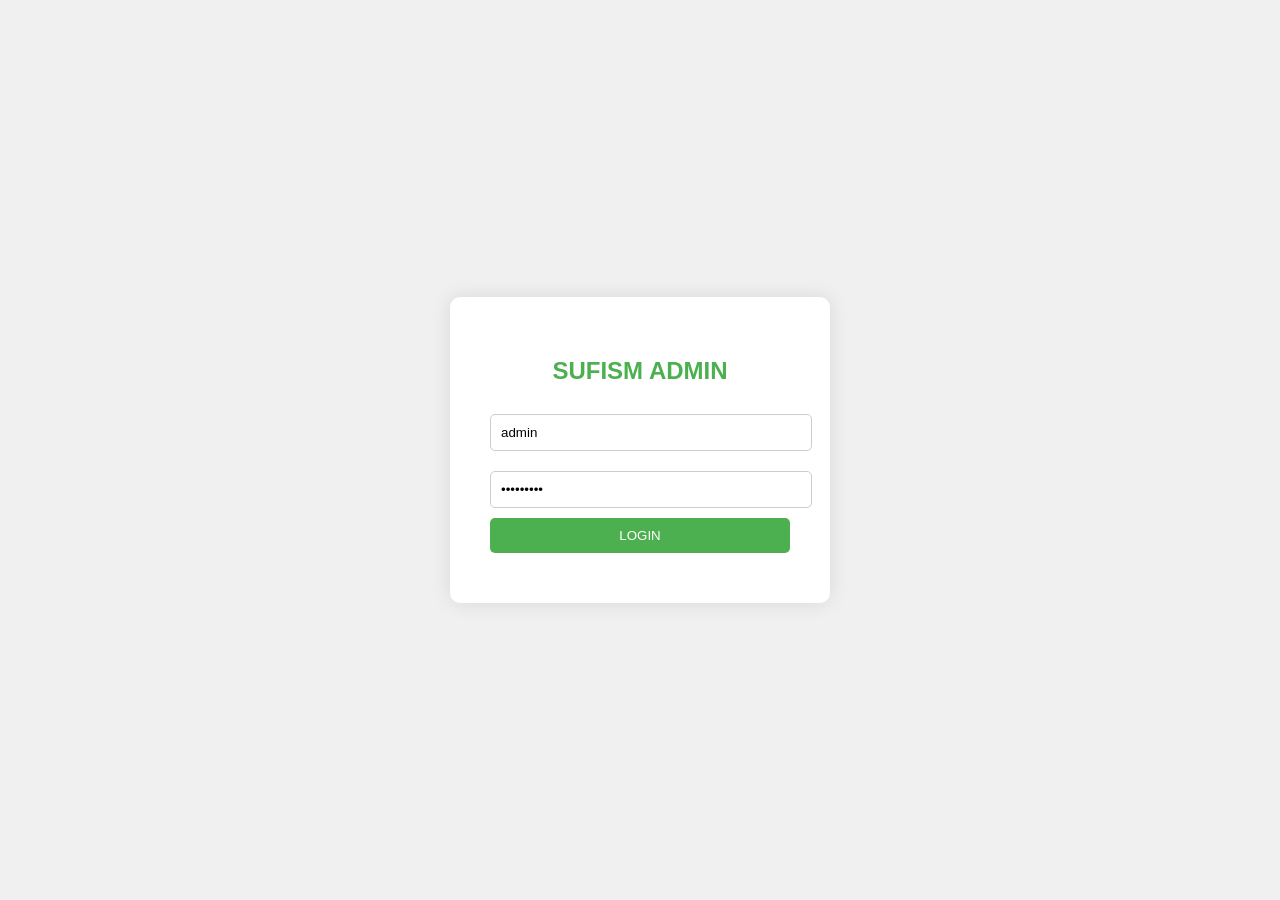
==== admin-login.html @ 663dea31 "Add admin login HTML page" ====
<!DOCTYPE html>
<html lang="en">
<head>
    <meta charset="UTF-8">
    <meta name="viewport" content="width=device-width, initial-scale=1.0">
    <title>SUFISM Admin</title>
    <style>
        body {
            font-family: Arial;
            background: #f0f0f0;
            display: flex;
            justify-content: center;
            align-items: center;
            height: 100vh;
            margin: 0;
        }
        
        .login-box {
            background: white;
            padding: 40px;
            border-radius: 10px;
            box-shadow: 0 0 20px rgba(0,0,0,0.1);
            width: 300px;
        }
        
        h2 {
            color: #4CAF50;
            text-align: center;
        }
        
        input {
            width: 100%;
            padding: 10px;
            margin: 10px 0;
            border: 1px solid #ccc;
            border-radius: 5px;
        }
        
        button {
            width: 100%;
            padding: 10px;
            background: #4CAF50;
            color: white;
            border: none;
            border-radius: 5px;
            cursor: pointer;
        }
        
        .message {
            text-align: center;
            margin-top: 10px;
            color: red;
        }
    </style>
</head>
<body>

<div class="login-box">
    <h2>SUFISM ADMIN</h2>
    
    <input type="text" id="user" placeholder="Username" value="admin">
    
    <input type="password" id="pass" placeholder="Password" value="sufism123">
    
    <button onclick="checkLogin()">LOGIN</button>
    
    <div class="message" id="msg"></div>
</div>

<script>
function checkLogin() {
    var username = document.getElementById('user').value;
    var password = document.getElementById('pass').value;
    var msg = document.getElementById('msg');
    
    console.log("Username:", username);
    console.log("Password:", password);
    
    if(username === "admin" && password === "sufism123") {
        msg.innerHTML = "✅ Login successful! Redirecting...";
        msg.style.color = "green";
        
        // Redirect to admin panel
        setTimeout(function() {
            window.location.href = "admin-panel.html";
        }, 1000);
        
    } else {
        msg.innerHTML = "❌ Wrong username or password!";
        msg.style.color = "red";
    }
}
</script>

</body>
</html>
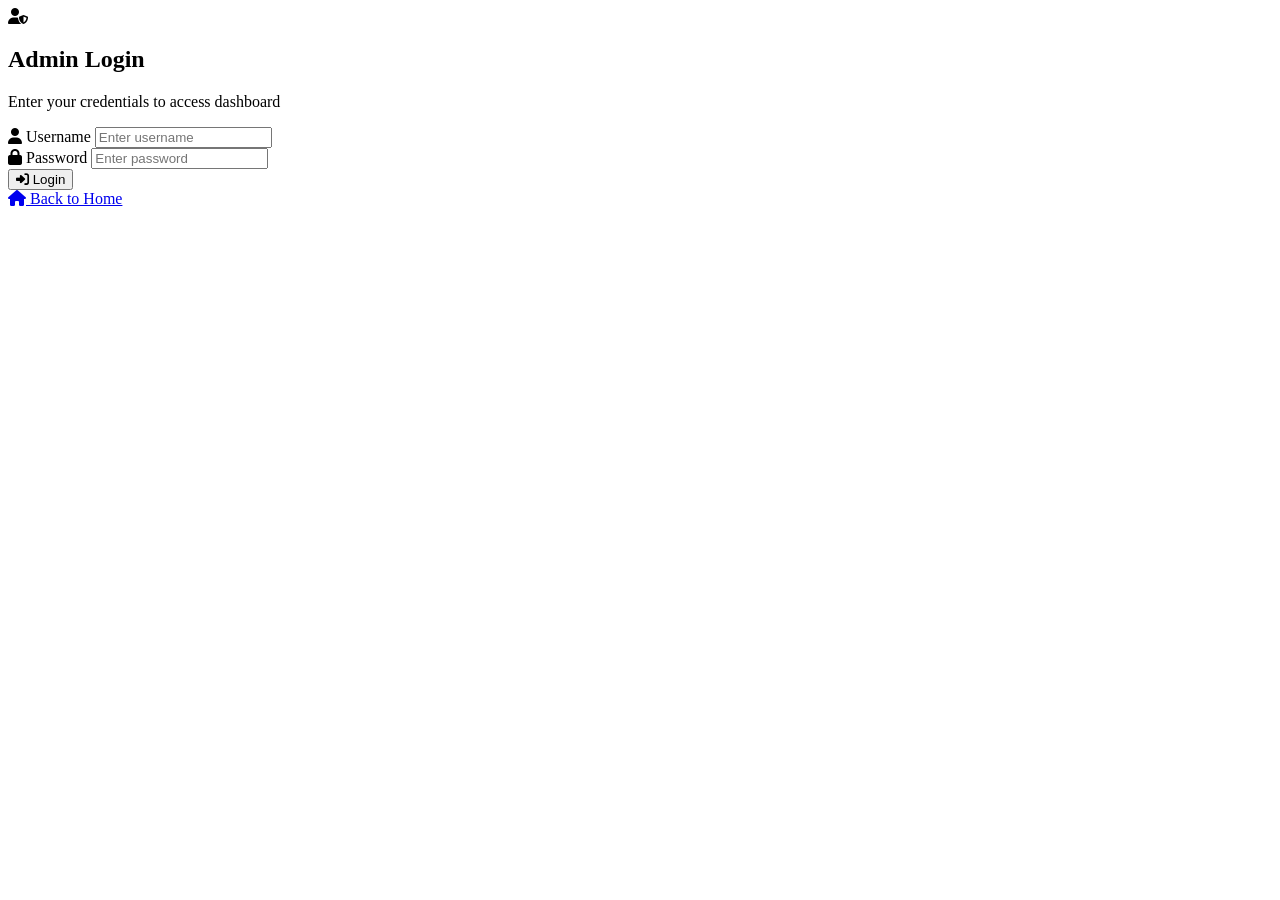
==== commit 82785b78: "Update admin-login.html" ====
--- a/admin-login.html
+++ b/admin-login.html
@@ -3,94 +3,38 @@
 <head>
     <meta charset="UTF-8">
     <meta name="viewport" content="width=device-width, initial-scale=1.0">
-    <title>SUFISM Admin</title>
-    <style>
-        body {
-            font-family: Arial;
-            background: #f0f0f0;
-            display: flex;
-            justify-content: center;
-            align-items: center;
-            height: 100vh;
-            margin: 0;
-        }
-        
-        .login-box {
-            background: white;
-            padding: 40px;
-            border-radius: 10px;
-            box-shadow: 0 0 20px rgba(0,0,0,0.1);
-            width: 300px;
-        }
-        
-        h2 {
-            color: #4CAF50;
-            text-align: center;
-        }
-        
-        input {
-            width: 100%;
-            padding: 10px;
-            margin: 10px 0;
-            border: 1px solid #ccc;
-            border-radius: 5px;
-        }
-        
-        button {
-            width: 100%;
-            padding: 10px;
-            background: #4CAF50;
-            color: white;
-            border: none;
-            border-radius: 5px;
-            cursor: pointer;
-        }
-        
-        .message {
-            text-align: center;
-            margin-top: 10px;
-            color: red;
-        }
-    </style>
+    <title>Admin Login - Sufism Blog</title>
+    <link rel="stylesheet" href="css/admin.css">
+    <link rel="stylesheet" href="https://cdnjs.cloudflare.com/ajax/libs/font-awesome/6.4.0/css/all.min.css">
 </head>
 <body>
+    <div class="login-container">
+        <div class="login-box">
+            <div class="login-header">
+                <i class="fas fa-user-shield"></i>
+                <h2>Admin Login</h2>
+                <p>Enter your credentials to access dashboard</p>
+            </div>
+            <form id="loginForm">
+                <div class="form-group">
+                    <label><i class="fas fa-user"></i> Username</label>
+                    <input type="text" id="username" placeholder="Enter username" required>
+                </div>
+                <div class="form-group">
+                    <label><i class="fas fa-lock"></i> Password</label>
+                    <input type="password" id="password" placeholder="Enter password" required>
+                </div>
+                <div id="errorMessage" class="error-message"></div>
+                <button type="submit" class="login-btn">
+                    <i class="fas fa-sign-in-alt"></i> Login
+                </button>
+            </form>
+            <div class="back-home">
+                <a href="index.html"><i class="fas fa-home"></i> Back to Home</a>
+            </div>
+        </div>
+    </div>
 
-<div class="login-box">
-    <h2>SUFISM ADMIN</h2>
-    
-    <input type="text" id="user" placeholder="Username" value="admin">
-    
-    <input type="password" id="pass" placeholder="Password" value="sufism123">
-    
-    <button onclick="checkLogin()">LOGIN</button>
-    
-    <div class="message" id="msg"></div>
-</div>
-
-<script>
-function checkLogin() {
-    var username = document.getElementById('user').value;
-    var password = document.getElementById('pass').value;
-    var msg = document.getElementById('msg');
-    
-    console.log("Username:", username);
-    console.log("Password:", password);
-    
-    if(username === "admin" && password === "sufism123") {
-        msg.innerHTML = "✅ Login successful! Redirecting...";
-        msg.style.color = "green";
-        
-        // Redirect to admin panel
-        setTimeout(function() {
-            window.location.href = "admin-panel.html";
-        }, 1000);
-        
-    } else {
-        msg.innerHTML = "❌ Wrong username or password!";
-        msg.style.color = "red";
-    }
-}
-</script>
-
+    <script src="js/admin-login.js"></script>
 </body>
 </html>
